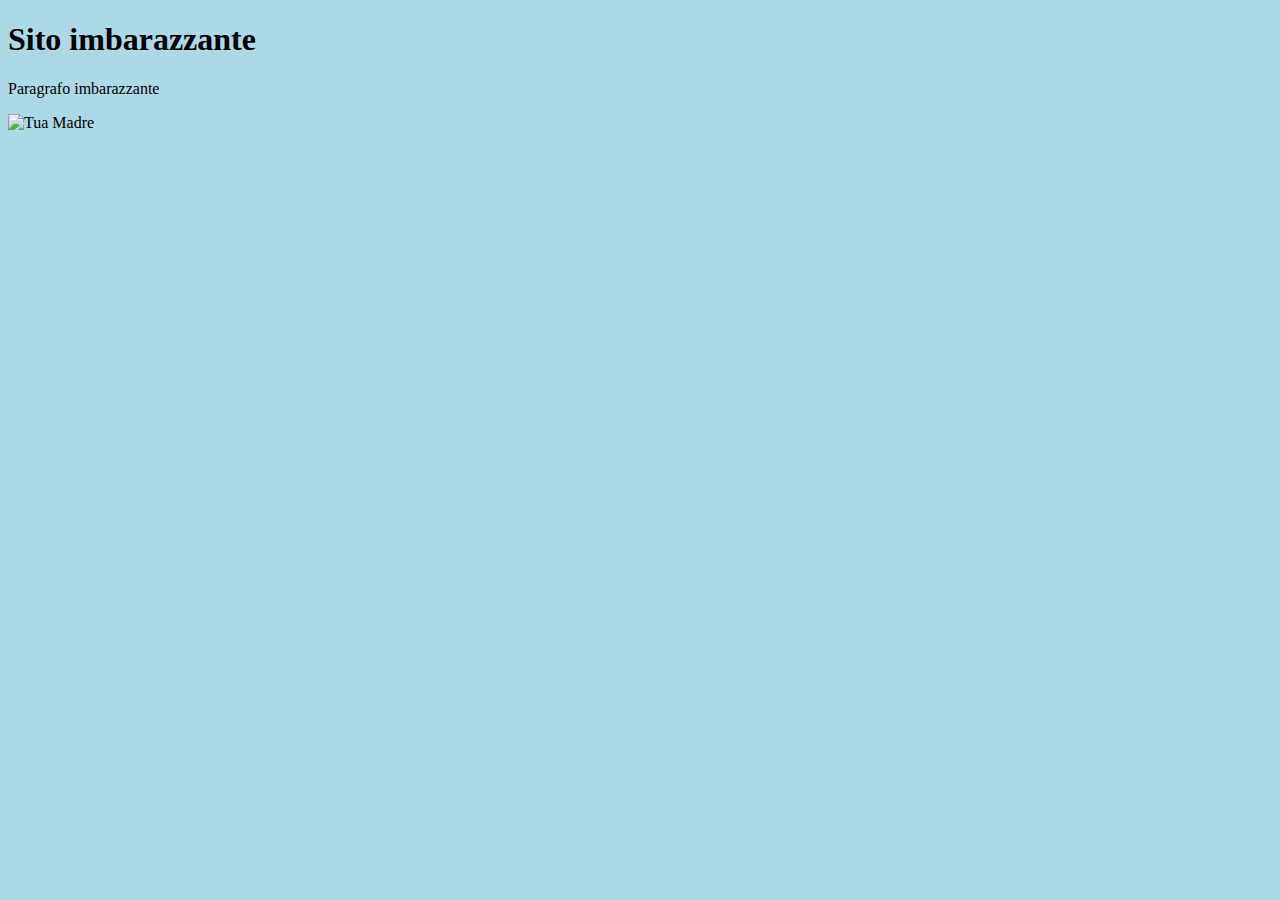
==== index.html @ d3d0dcdb "primo_commit" ====
<!DOCTYPE html>
<html>
<head>
<title>Index</title>
<link rel="stylesheet" href="css/style.css">
</head>
<body>

<h1>Sito imbarazzante</h1>
<p>Paragrafo imbarazzante</p>
<img src="https://sd.keepcalms.com/i/ho-ucciso-tua-madre-adesso-sono-l-unica-donna-della-tua-vita.png" alt="Tua Madre" width="500" height="333">

</body>
</html>
---- css/style.css ----
body {
    background-color: lightblue;
  }
  
  .h1 {
    color: white;
    text-align: center;
  }
  
  .p {
    font-family: verdana;
    font-size: 20px;
  }
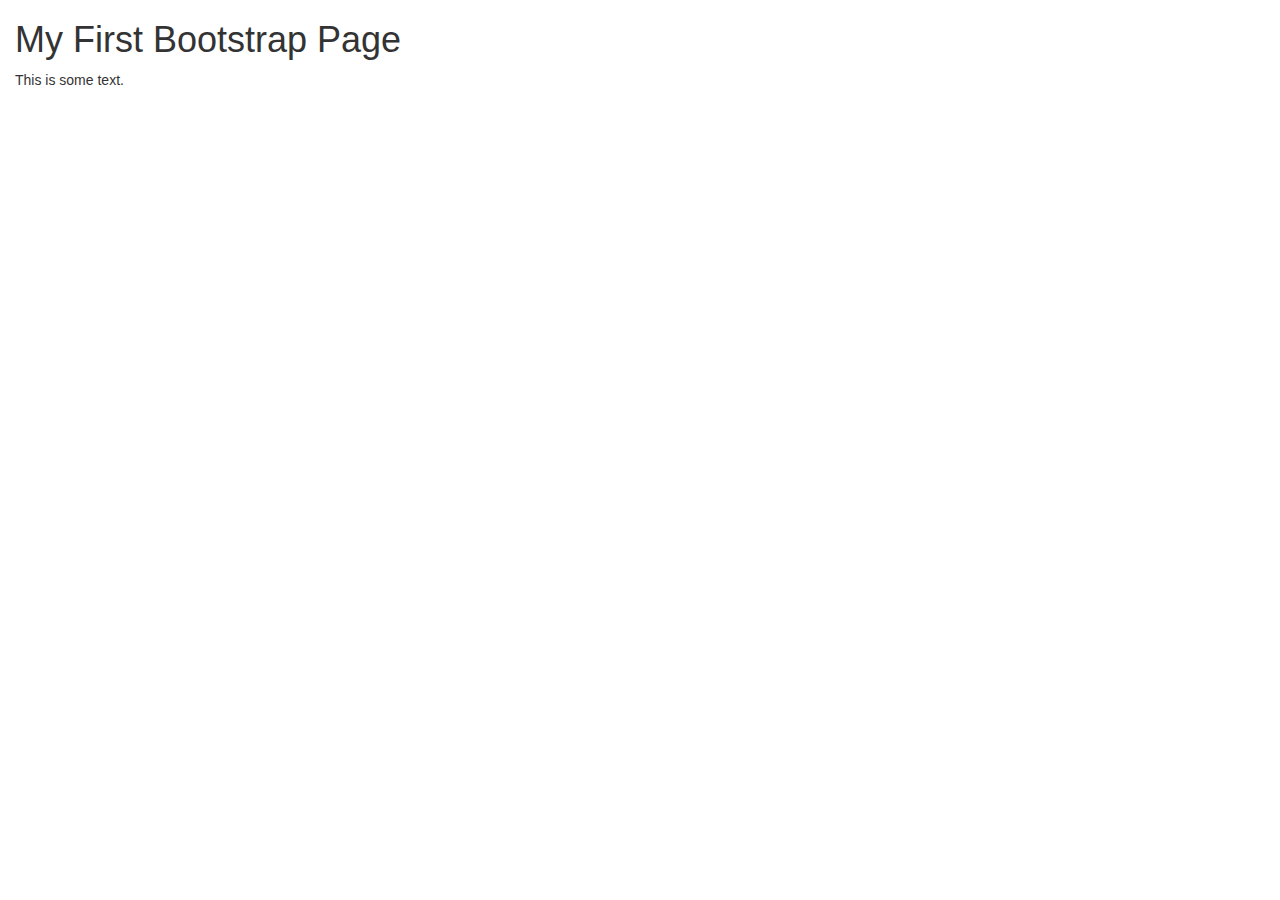
==== commit 869691d5: "es1" ====
--- a/index.html
+++ b/index.html
@@ -1,14 +1,22 @@
 <!DOCTYPE html>
-<html>
+<html lang="en">
+
+
 <head>
-<title>Index</title>
-<link rel="stylesheet" href="css/style.css">
+    <title>Bootstrap Example</title>
+    <meta charset="utf-8">
+    <meta name="viewport" content="width=device-width, initial-scale=1">
+    <link rel="stylesheet" href="https://maxcdn.bootstrapcdn.com/bootstrap/3.4.1/css/bootstrap.min.css">
+    <script src="https://ajax.googleapis.com/ajax/libs/jquery/3.6.4/jquery.min.js"></script>
+    <script src="https://maxcdn.bootstrapcdn.com/bootstrap/3.4.1/js/bootstrap.min.js"></script>
 </head>
+
+
 <body>
+    <div class="container-fluid">
+        <h1>My First Bootstrap Page</h1>
+        <p>This is some text.</p>
+    </div>
 
-<h1>Sito imbarazzante</h1>
-<p>Paragrafo imbarazzante</p>
-<img src="https://sd.keepcalms.com/i/ho-ucciso-tua-madre-adesso-sono-l-unica-donna-della-tua-vita.png" alt="Tua Madre" width="500" height="333">
 
 </body>
-</html>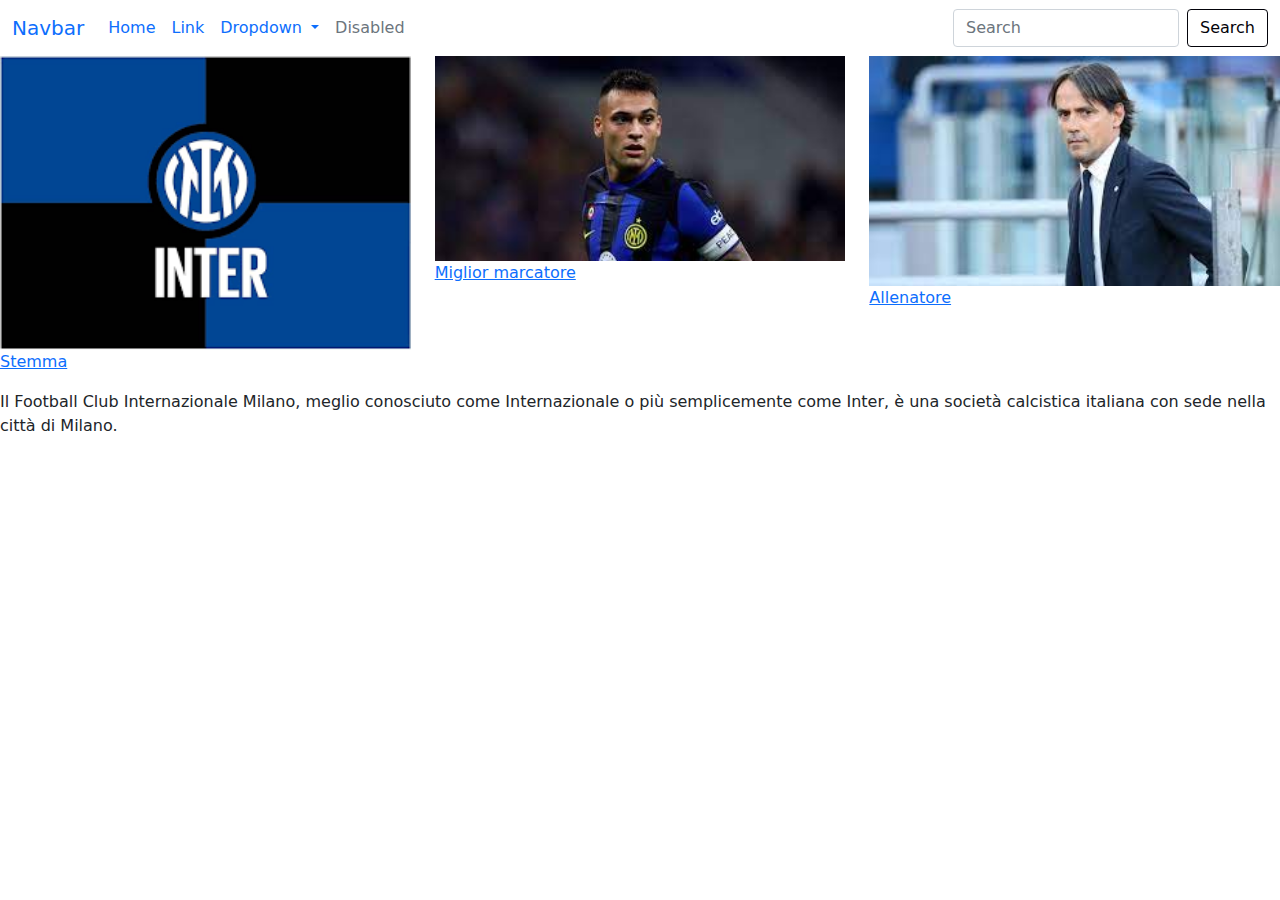
==== commit ff40f523: "primo_commit" ====
--- a/index.html
+++ b/index.html
@@ -6,17 +6,82 @@
     <title>Bootstrap Example</title>
     <meta charset="utf-8">
     <meta name="viewport" content="width=device-width, initial-scale=1">
-    <link rel="stylesheet" href="https://maxcdn.bootstrapcdn.com/bootstrap/3.4.1/css/bootstrap.min.css">
+    <link rel="stylesheet" href="bootstrapSitoMilella/bootstrap.css">
     <script src="https://ajax.googleapis.com/ajax/libs/jquery/3.6.4/jquery.min.js"></script>
     <script src="https://maxcdn.bootstrapcdn.com/bootstrap/3.4.1/js/bootstrap.min.js"></script>
 </head>
 
 
 <body>
-    <div class="container-fluid">
-        <h1>My First Bootstrap Page</h1>
-        <p>This is some text.</p>
-    </div>
+    <nav class="navbar navbar-expand-lg bg-body-tertiary">
+        <div class="container-fluid">
+          <a class="navbar-brand" href="#">Navbar</a>
+          <button class="navbar-toggler" type="button" data-bs-toggle="collapse" data-bs-target="#navbarSupportedContent" aria-controls="navbarSupportedContent" aria-expanded="false" aria-label="Toggle navigation">
+            <span class="navbar-toggler-icon"></span>
+          </button>
+          <div class="collapse navbar-collapse" id="navbarSupportedContent">
+            <ul class="navbar-nav me-auto mb-2 mb-lg-0">
+              <li class="nav-item">
+                <a class="nav-link active" aria-current="page" href="#">Home</a>
+              </li>
+              <li class="nav-item">
+                <a class="nav-link" href="#">Link</a>
+              </li>
+              <li class="nav-item dropdown">
+                <a class="nav-link dropdown-toggle" href="#" role="button" data-bs-toggle="dropdown" aria-expanded="false">
+                  Dropdown
+                </a>
+                <ul class="dropdown-menu">
+                  <li><a class="dropdown-item" href="#">Action</a></li>
+                  <li><a class="dropdown-item" href="#">Another action</a></li>
+                  <li><hr class="dropdown-divider"></li>
+                  <li><a class="dropdown-item" href="#">Something else here</a></li>
+                </ul>
+              </li>
+              <li class="nav-item">
+                <a class="nav-link disabled" aria-disabled="true">Disabled</a>
+              </li>
+            </ul>
+            <form class="d-flex" role="search">
+              <input class="form-control me-2" type="search" placeholder="Search" aria-label="Search">
+              <button class="btn btn-outline-success" type="submit">Search</button>
+            </form>
+          </div>
+        </div>
+      </nav>
 
+      <div class="row">
+        <div class="col-md-4">
+          <div class="thumbnail">
+            <a href="images/Inter.jpg.png">
+              <img src="images/Inter.jpg.png" alt="Lights" style="width:100%">
+              <div class="caption">
+                <p>Stemma</p>
+              </div>
+            </a>
+          </div>
+        </div>
+        <div class="col-md-4">
+          <div class="thumbnail">
+            <a href="images/Lautaro.jpg.jpg">
+              <img src="images/Lautaro.jpg.jpg" alt="Nature" style="width:100%">
+              <div class="caption">
+                <p>Miglior marcatore</p>
+              </div>
+            </a>
+          </div>
+        </div>
+        <div class="col-md-4">
+          <div class="thumbnail">
+            <a href="images/Inzaghi.jpg.jpg">
+              <img src="images/Inzaghi.jpg.jpg" alt="Fjords" style="width:100%">
+              <div class="caption">
+                <p>Allenatore</p>
+              </div>
+            </a>
+          </div>
+        </div>
+      </div>
+      <p>Il Football Club Internazionale Milano, meglio conosciuto come Internazionale o più semplicemente come Inter, è una società calcistica italiana con sede nella città di Milano.</p>
 
 </body>
